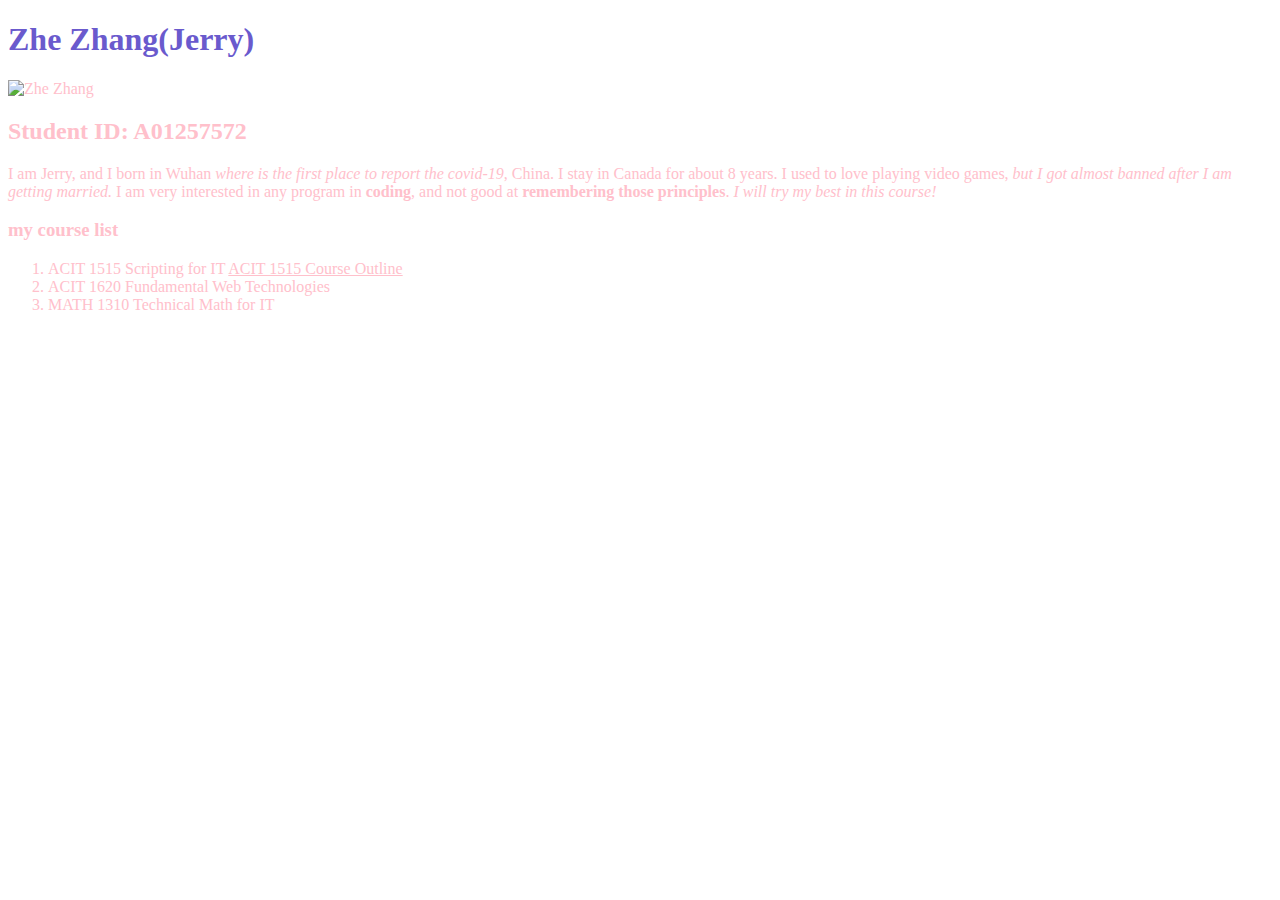
==== index.html @ 6e53a156 "Initial commit" ====
<!DOCTYPE html>
<html lang="en">
<head>
    <meta charset="UTF-8">
    <meta name="viewport" content="width=device-width, initial-scale=1.0">
    <link rel="stylesheet" href="CSS/style.css">
    <title>Document</title>
</head>
<body>
    <h1>Zhe Zhang(Jerry)</h1>
    <image src="images/Zhe_Zhang.jpg" width = "300" heigh = "400" alt="Zhe Zhang" class="me">
    <h2>Student ID: A01257572</h2>
    <p>I am Jerry, and I born in Wuhan <em>where is the first place to report the covid-19</em>, China. 
    I stay in Canada for about 8 years. I used to love playing video games, <em>but I got almost banned after I am getting married.</em>
    I am very interested in any program in <strong>coding</strong>, and not good at <strong> remembering those principles</strong>.
    <em>I will try my best in this course!</em>
        <h3>my course list</h3>
        <ol>
            <li>ACIT 1515 Scripting for IT <a href="https://www.bcit.ca/outlines/20211084977/">ACIT 1515 Course Outline</a></li>
            <li>ACIT 1620 Fundamental Web Technologies</li>
            <li>MATH 1310 Technical Math for IT</li>
        </ol>
  </p>
</body>
</html>
---- CSS/style.css ----
*       {
    color: pink;
}
body    {
    color: sandybrown;
}

h1      {
    color: slateblue;
}
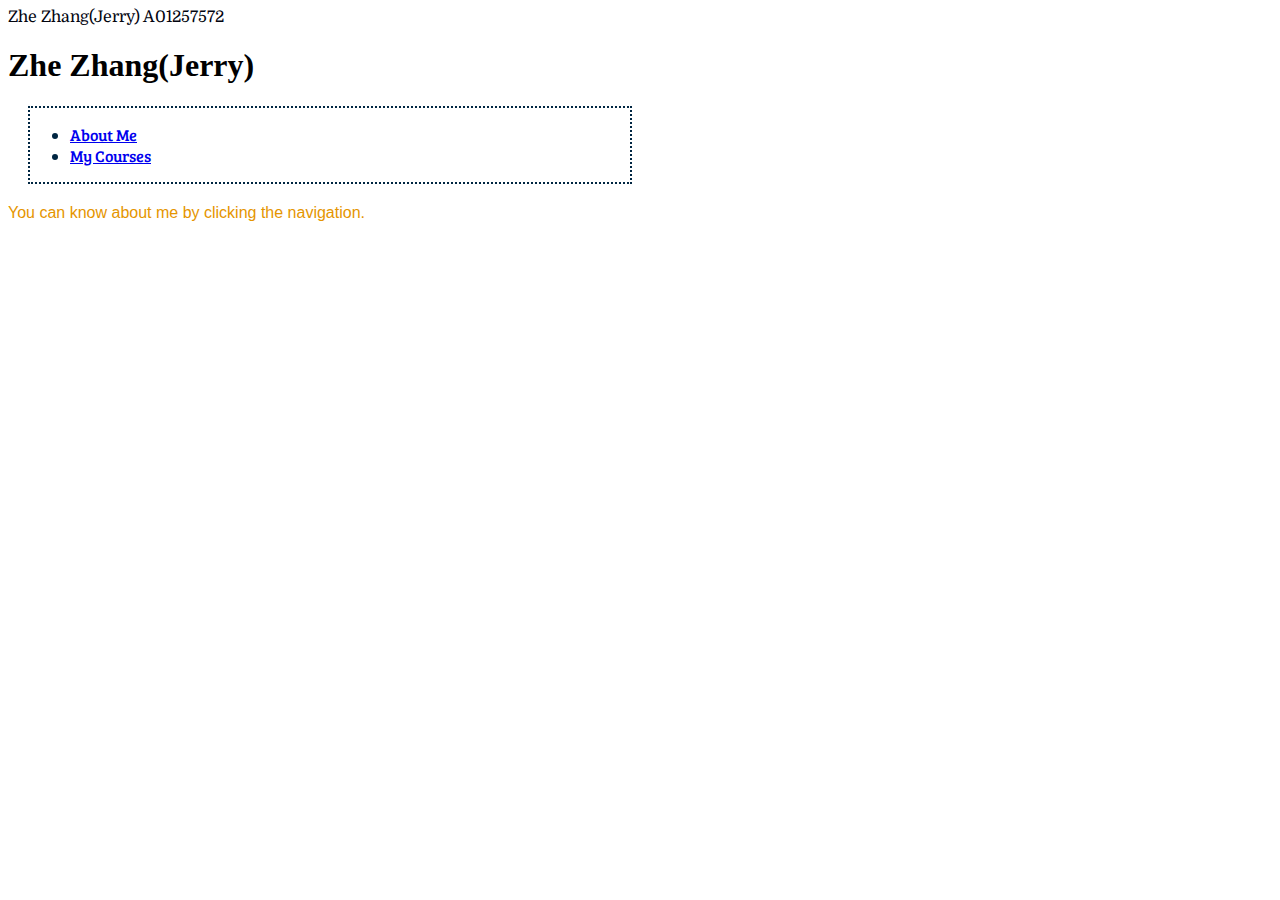
==== commit 412a0005: "finish about.html and courses.html" ====
--- a/index.html
+++ b/index.html
@@ -2,24 +2,27 @@
 <html lang="en">
 <head>
     <meta charset="UTF-8">
+    <meta http-equiv="X-UA-Compatible" content="IE=edge">
     <meta name="viewport" content="width=device-width, initial-scale=1.0">
-    <link rel="stylesheet" href="CSS/style.css">
-    <title>Document</title>
+    <link rel="preconnect" href="https://fonts.gstatic.com">
+    <link href="https://fonts.googleapis.com/css2?family=Bree+Serif&display=swap" rel="stylesheet">
+    <link rel="preconnect" href="https://fonts.gstatic.com">
+    <link href="https://fonts.googleapis.com/css2?family=Domine:wght@500&display=swap" rel="stylesheet">
+    <link rel="stylesheet" href="CSS/styles.css">
+    <title>My personal website</title>
 </head>
 <body>
+    <header>Zhe Zhang(Jerry) A01257572</header>
     <h1>Zhe Zhang(Jerry)</h1>
-    <image src="images/Zhe_Zhang.jpg" width = "300" heigh = "400" alt="Zhe Zhang" class="me">
-    <h2>Student ID: A01257572</h2>
-    <p>I am Jerry, and I born in Wuhan <em>where is the first place to report the covid-19</em>, China. 
-    I stay in Canada for about 8 years. I used to love playing video games, <em>but I got almost banned after I am getting married.</em>
-    I am very interested in any program in <strong>coding</strong>, and not good at <strong> remembering those principles</strong>.
-    <em>I will try my best in this course!</em>
-        <h3>my course list</h3>
-        <ol>
-            <li>ACIT 1515 Scripting for IT <a href="https://www.bcit.ca/outlines/20211084977/">ACIT 1515 Course Outline</a></li>
-            <li>ACIT 1620 Fundamental Web Technologies</li>
-            <li>MATH 1310 Technical Math for IT</li>
-        </ol>
-  </p>
+    <nav class="menu">
+        <ul>
+            <li><a href="pages/about.html">About Me</a></li>
+            <li><a href="pages/courses.html">My Courses</a></li>
+        </ul>
+</nav>
+
+    <main>
+    <p>You can know about me by clicking the navigation.</p>
+    </main>
 </body>
 </html>--- a/CSS/styles.css
+++ b/CSS/styles.css
@@ -0,0 +1,24 @@
+header      {
+    color: #02040F;
+    font-family: 'Domine', serif;
+}
+
+nav{
+    margin: 20px;
+    color: #002642;
+    border: 2px dotted;
+    max-width: 600px;
+    font-family: 'Bree Serif', serif;
+
+}
+
+h2      {
+    color: #E5DADA;
+    font-family: Georgia, 'Times New Roman', Times, serif;
+}
+
+p       {
+    color: #E59500;
+    font-family: 'Franklin Gothic Medium', 'Arial Narrow', Arial, sans-serif;
+    max-width: 600px;
+}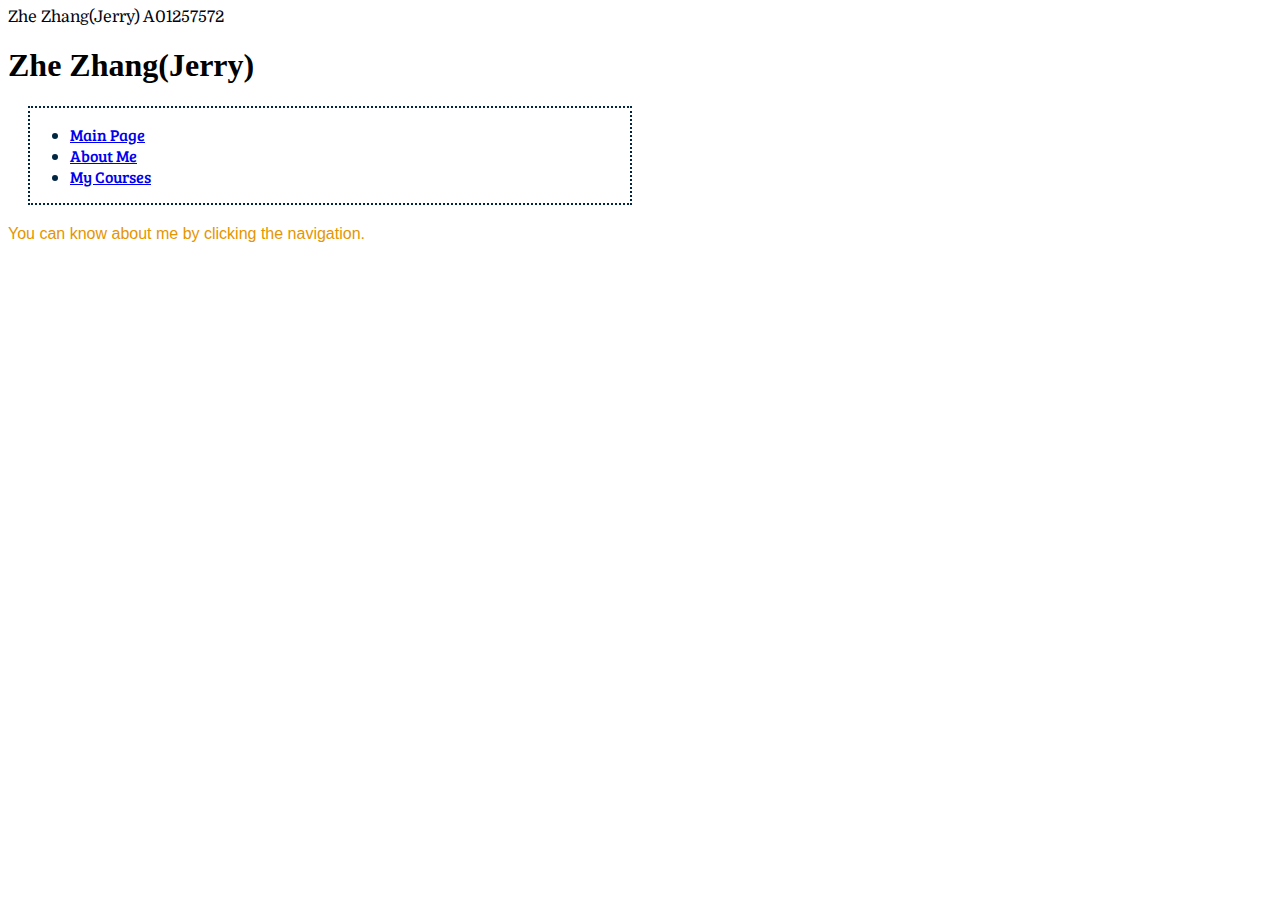
==== commit 971353e6: "add main page to navigator, copy navigator to subpages." ====
--- a/index.html
+++ b/index.html
@@ -16,6 +16,7 @@
     <h1>Zhe Zhang(Jerry)</h1>
     <nav class="menu">
         <ul>
+            <li><a href="index.html">Main Page</a></li>
             <li><a href="pages/about.html">About Me</a></li>
             <li><a href="pages/courses.html">My Courses</a></li>
         </ul>
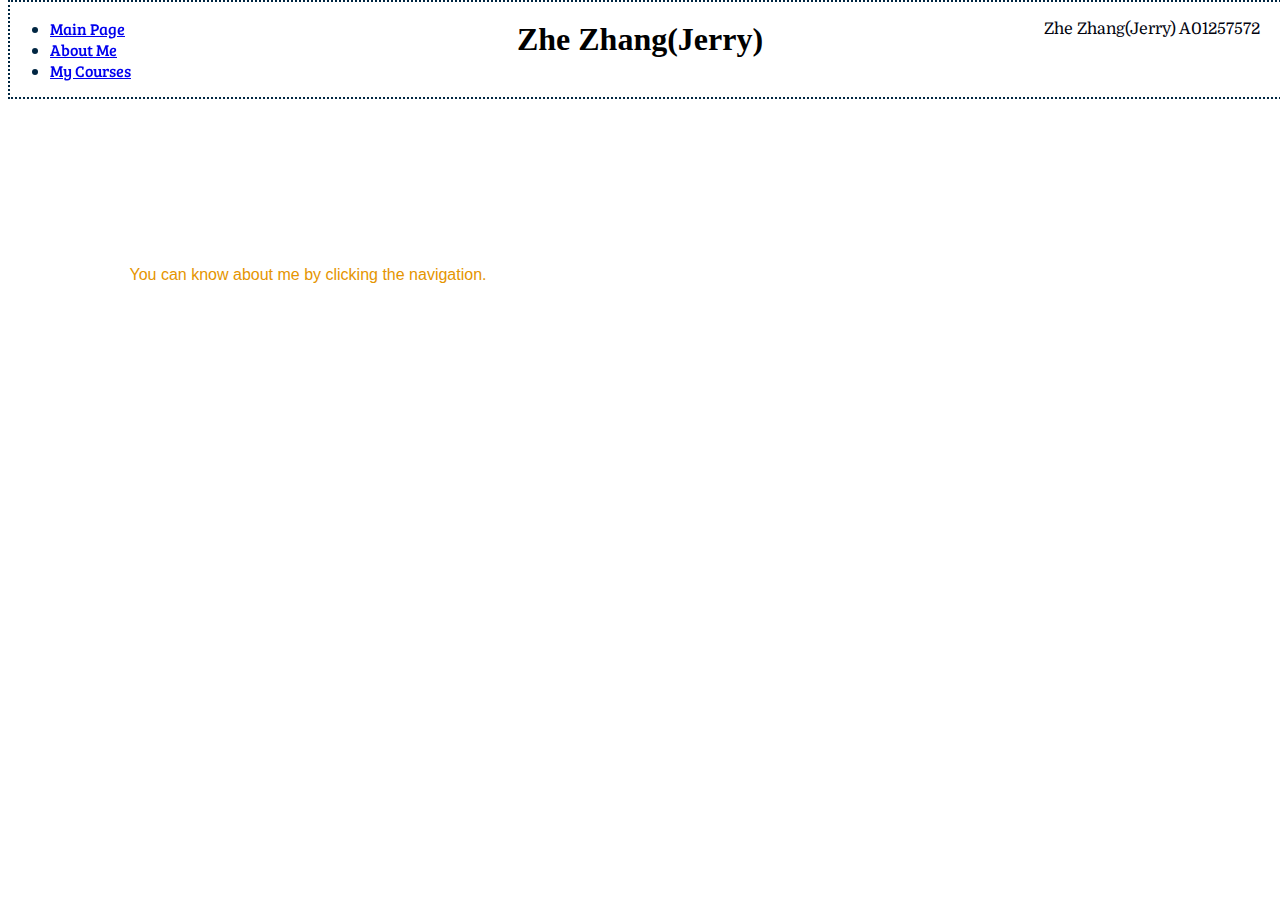
==== commit 7f250f27: "move the width and height from html to css" ====
--- a/index.html
+++ b/index.html
@@ -23,7 +23,7 @@
 </nav>
 
     <main>
-    <p>You can know about me by clicking the navigation.</p>
+    <div class="mainp"><p>You can know about me by clicking the navigation.</p></div>
     </main>
 </body>
 </html>--- a/CSS/styles.css
+++ b/CSS/styles.css
@@ -1,24 +1,63 @@
 header      {
     color: #02040F;
     font-family: 'Domine', serif;
+    margin: 20px;
+    position:absolute;
+    top: 0px;
+    right: 0px;
 }
 
-nav{
-    margin: 20px;
+.menu{
+    margin: 0px;
     color: #002642;
     border: 2px dotted;
-    max-width: 600px;
     font-family: 'Bree Serif', serif;
+    position: fixed;
+    width: 100%;
+    top: 0px;
 
 }
 
 h2      {
-    color: #E5DADA;
+    color: #02040f;
     font-family: Georgia, 'Times New Roman', Times, serif;
+}
+
+.mainp{
+    color:#E59500;
+    font-family: 'Franklin Gothic Medium', 'Arial Narrow', Arial, sans-serif;
+    text-align: center;
+    position: absolute;
+    top: 250px;
 }
 
 p       {
     color: #E59500;
     font-family: 'Franklin Gothic Medium', 'Arial Narrow', Arial, sans-serif;
-    max-width: 600px;
-}+    text-align: center;
+    width: 600px;
+
+}
+
+h1      {
+    text-align: center;
+    
+}
+
+
+.pic   {
+    width: 400px;
+    height: auto;
+    float: left;
+
+}
+
+.navi   {
+    text-align: center;
+    display: table; 
+    margin: 0 auto;
+    position: absolute;
+    left: 250px;
+    top: 250px;    
+}
+
